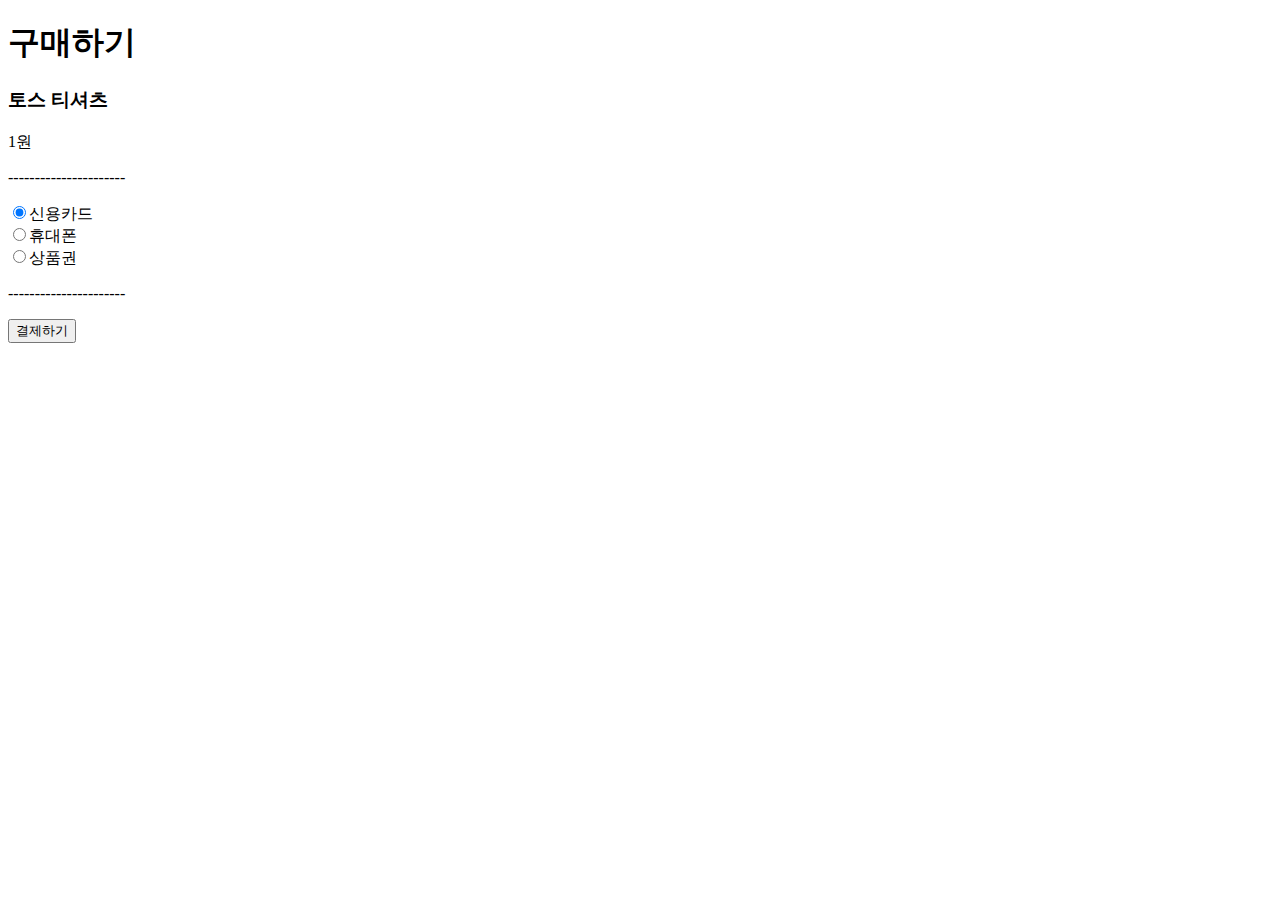
==== Funding/src/main/resources/templates/pay/index.html @ fceec6d8 "2" ====
<!DOCTYPE html>
<html lang="ko">
<head>
    <title>구매하기</title>
    <meta charset="utf-8"/>
    <meta http-equiv="x-ua-compatible" content="ie=edge" />
    <meta name="viewport" content="width=device-width, initial-scale=1, shrink-to-fit=no"/>
    <!--<link rel="stylesheet" href="/stylesheets/style.css" />-->
</head>
<body>
<section>
    <h1>구매하기</h1>
    <!--  <img src="/images/toss-tee.png" style="max-width: 100%" /> -->
    <h3>토스 티셔츠</h3>
    <span>1원</span>
    <p>----------------------</p>
    <div><label><input type="radio" name="method" value="카드" checked/>신용카드</label></div>
    <div><label><input type="radio" name="method" value="휴대폰"/>휴대폰</label></div>
    <div><label><input type="radio" name="method" value="문화상품권"/>상품권</label></div>
    <p>----------------------</p>
    <button id="payment-button">결제하기</button>
</section>
<script src="https://js.tosspayments.com/v1"></script>
<script>
    var tossPayments = TossPayments("test_ck_OALnQvDd2VJjgjj4daVMj7X41mNW");
    var button = document.getElementById("payment-button");

    var orderId = new Date().getTime();

    button.addEventListener("click", function () {
        var method = document.querySelector('input[name=method]:checked').value; // "카드" 혹은 "휴대폰" 혹은 "상품권"

        var paymentData = {
            amount: 1,
            orderId: orderId,
            orderName: "토스 티셔츠",
            customerName: "이토페1",
            successUrl: window.location.origin + "/pay/success",
            failUrl: window.location.origin + "/pay/fail",
        };

        tossPayments.requestPayment(method, paymentData);
        console.log(paymentData);

    });
</script>
</body>
</html>
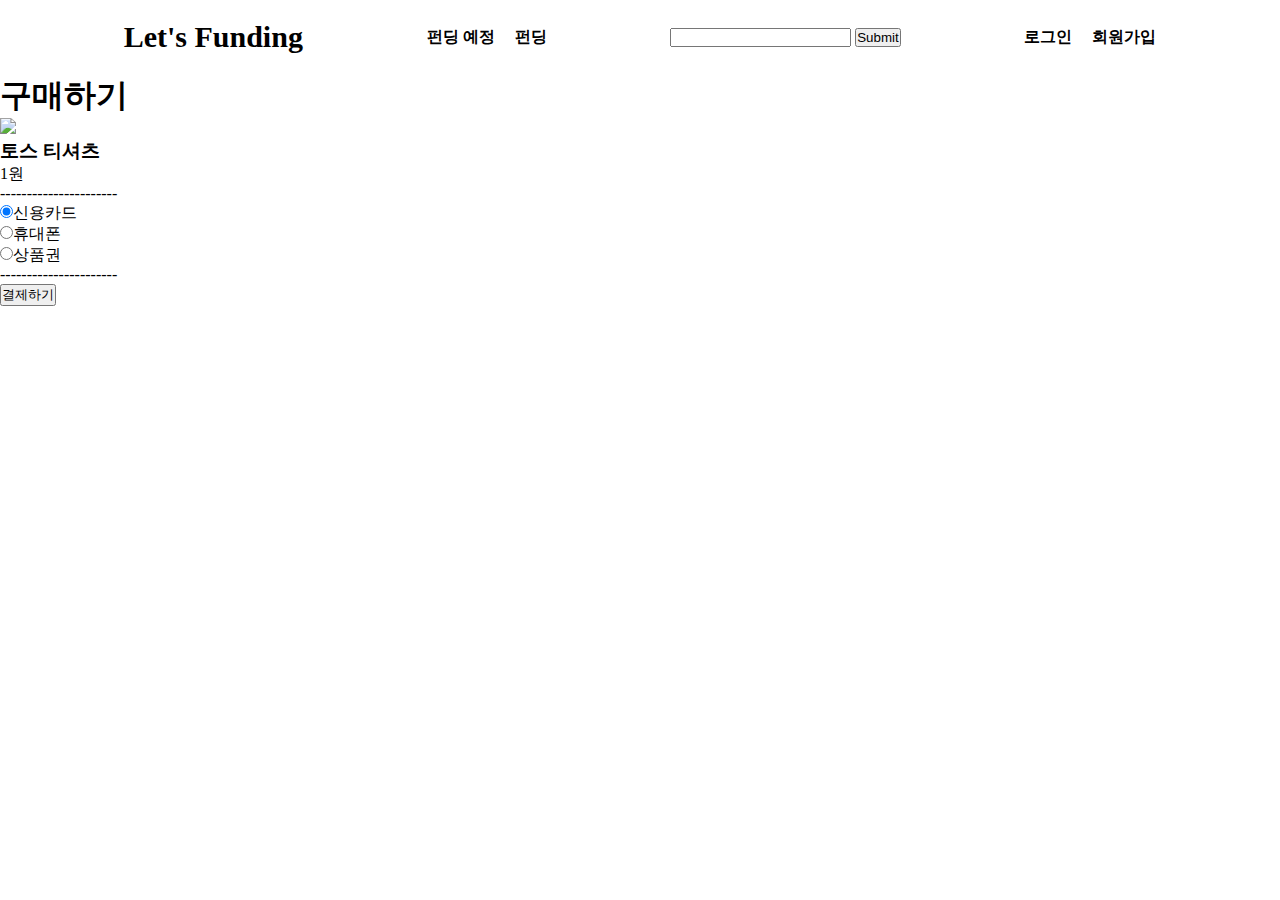
==== commit 2f10e336: "메인 가져옴" ====
--- a/Funding/src/main/resources/templates/pay/index.html
+++ b/Funding/src/main/resources/templates/pay/index.html
@@ -1,25 +1,56 @@
 <!DOCTYPE html>
-<html lang="ko">
+<html lang="en" xmlns:th="http://www.thymeleaf.org">
 <head>
-    <title>구매하기</title>
-    <meta charset="utf-8"/>
-    <meta http-equiv="x-ua-compatible" content="ie=edge" />
-    <meta name="viewport" content="width=device-width, initial-scale=1, shrink-to-fit=no"/>
-    <!--<link rel="stylesheet" href="/stylesheets/style.css" />-->
+    <meta charset="UTF-8">
+    <meta http-equiv="X-UA-Compatible" content="IE=edge">
+    <meta name="viewport" content="width=device-width, initial-scale=1.0">
+    <title>Let's Funding</title>
+    <link rel="stylesheet" href="../../static/css/style.css" th:href="@{/css/style.css}">
 </head>
 <body>
-<section>
-    <h1>구매하기</h1>
-    <!--  <img src="/images/toss-tee.png" style="max-width: 100%" /> -->
-    <h3>토스 티셔츠</h3>
-    <span>1원</span>
-    <p>----------------------</p>
-    <div><label><input type="radio" name="method" value="카드" checked/>신용카드</label></div>
-    <div><label><input type="radio" name="method" value="휴대폰"/>휴대폰</label></div>
-    <div><label><input type="radio" name="method" value="문화상품권"/>상품권</label></div>
-    <p>----------------------</p>
-    <button id="payment-button">결제하기</button>
-</section>
+    <!-- 홈페이지 상단 nav -->
+    <header>
+        <!-- 로고 -->
+        <div class="logo">
+            <a href="../main/home.html" th:href="@{/}">Let's Funding</a>
+        </div>
+
+        <!-- 메뉴 -->
+        <div class="menu">
+            <ul>
+                <li><a href="#">펀딩 예정</a></li>
+                <li><a href="#">펀딩</a></li>
+            </ul>
+        </div>
+
+        <!-- 검색 -->
+        <div class="search">
+            <form action="#">
+                <input class="int_search" type="text">
+                <input class="btn_search" type="submit">
+            </form>
+        </div>
+
+        <!-- 로그인 -->
+        <div class="login">
+            <ul>
+                <li><a href="../user/loginForm.html" th:href="@{/user/login}">로그인</a></li>
+                <li><a href="../user/userCreateForm.html" th:href="@{/user/register}">회원가입</a></li>
+            </ul>
+        </div>
+    </header>
+    <section>
+        <h1>구매하기</h1>
+        <img src="/images/toss-tee.png" style="max-width: 100%" />
+        <h3>토스 티셔츠</h3>
+        <span>1원</span>
+        <p>----------------------</p>
+        <div><label><input type="radio" name="method" value="카드" checked/>신용카드</label></div>
+        <div><label><input type="radio" name="method" value="휴대폰"/>휴대폰</label></div>
+        <div><label><input type="radio" name="method" value="문화상품권"/>상품권</label></div>
+        <p>----------------------</p>
+        <button id="payment-button">결제하기</button>
+    </section>
 <script src="https://js.tosspayments.com/v1"></script>
 <script>
     var tossPayments = TossPayments("test_ck_OALnQvDd2VJjgjj4daVMj7X41mNW");
@@ -34,14 +65,12 @@
             amount: 1,
             orderId: orderId,
             orderName: "토스 티셔츠",
-            customerName: "이토페1",
+            customerName: "이토페",
             successUrl: window.location.origin + "/pay/success",
             failUrl: window.location.origin + "/pay/fail",
         };
 
         tossPayments.requestPayment(method, paymentData);
-        console.log(paymentData);
-
     });
 </script>
 </body>
